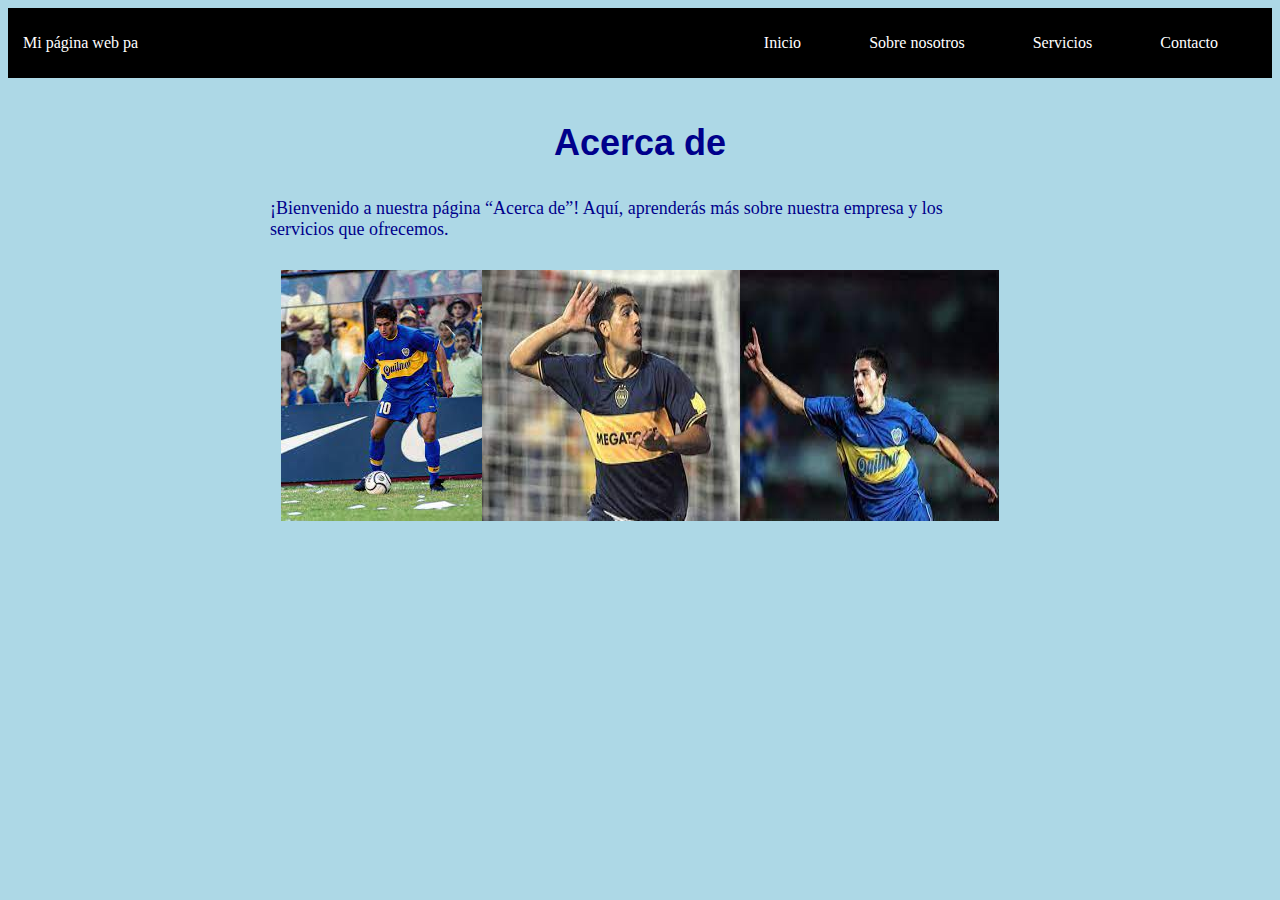
==== about.html @ b3db6733 "Initial commit" ====
<!DOCTYPE html>
<html lang="es">
  <head>
    <meta charset="UTF-8"/>
    <meta name="viewport" content="width=device-width, initial-scale=1.0">
    <title>Sobre Nosotros</title>
    <link rel="stylesheet" type="text/css" href="style.css">
  </head>
  <body>
    <div class="container-nav">
        <nav class="navbar" role="navigation">
            <a href="index.html" class="brand">Mi página web pa</a>
            <ul class="nav-links">
                <li><a href="index.html">Inicio</a></li>
                <li><a href="about.html">Sobre nosotros</a></li>
                <li><a href="services.html">Servicios</a></li>
                <li><a href="contact.html">Contacto</a></li>
            </ul>
         </nav>
      <button class="button-menu-toggle">
        Menu
      </button>
    </div>
    <div class="container">
        <h1>Acerca de</h1>
        <p>¡Bienvenido a nuestra página “Acerca de”! Aquí, aprenderás más sobre nuestra empresa y los servicios que ofrecemos.</p>
        <div class="imagenes">
            <img src="descarga.jfif" alt="Roman1" />
            <img src="descarga (1).jfif" alt="Roman2" />
            <img src="descarga (2).jfif" alt="Roman3" />
        </div>
    </div>
    <script src="script.js"></script>    
  </body>
</html>
---- style.css ----
header {
    background-color: #2c866b;
    color: #101331;
    text-align: center;
    padding: 20px;
  }

  nav ul {
    list-style: none;
    margin: 0;
    padding: 0;
  }

  nav li {
    display: inline-block;
    margin-right: 20px;
  }

  nav a {
    color: #fff;
    text-decoration: none;
    padding: 5px;
  }
  nav a:hover {
    color: #1BF7DE;
  }

  @media (max-width: 767px){
    header {
        background-color: #333;
    }
    nav {
        font-size: 16px;
    }
  }

  @media (min-width: 1200px){
    header {
        width: 1200px;
    }
  }

  .container-nav {
    display: flex;
    padding: 10px;
    height: 50px;
    background-color: black;
  }
  
  
  .navbar {
    display: flex;
    justify-content: space-between;
    width: 100%;
  }
  
  
  .brand {
    display: flex;
    align-items: center;
  }
  
  
  li>a {
    padding: 8px 24px;
  }
  
  
  li {
    list-style-type: none;
  }
  
  
  a {
    color: white;
    text-decoration:none;
  }
  
  
  .nav-links {
    display: flex;
    align-items: center;
  }
  
  
  .button-menu-toggle {
    display: none;
  }

  body{
    background-color: lightblue;
    color: darkblue;
}
h1 {
    font-family: 'Arial', sans-serif;
    font-size: 36px;
    text-align: center;
}
p{
    font-family: 'Georgia', serif;
    font-size: 18px;
    padding: 10px;
    margin: 20px;
}

.box {
    background-color: lightgray;
    width: 300px;
    height: 150px;
    padding: 20px;
    border: 5px solid black;
    margin: 50px;
}

.container {
    max-width: 800px;
    margin: auto;
    padding: 20px;
  }

  .row {
    display: flex;
    flex-wrap: wrap;
    margin: 10px;
  }
  
  .column {
    flex: 1;
    padding: 10px;
  }

  @media (max-width: 768px) {
    .column {
      flex: 100%;
    }
  
  
    .nav-links {
      display: none;
    }
  
  
    .button-menu-toggle {
      display: block;
      background-color: white;
      border:none;
      border-radius: 50px;
      padding: 0 24px;
      font-family: monospace;
      font-weight: bold;
      font-size: 20px;
    }
   
    .nav-links.nav-links-responsive {
      position: absolute;
      display: flex;
      background-color: rgba(20,20,20,0.95);
      width: 100%;
      height: 100%;
      top: 70px;
      left: 0;
      flex-direction: column;
      padding-top: 200px;
      align-items: center;
      gap:70px;
      font-size: 40px;
  
  
    }
}

.imagenes {
  display: flex;
  flex-wrap: wrap;
  flex-direction: row;
  flex-flow: wrap;
  padding-inline: none;
  align-items: auto;
  justify-content: center;
}

.video {
  text-align: center;
}

@media (min-width: 200px) {
  .footer {
    width: 200px;
  }
}

footer {
  display: flex;
  text-align: center;
}
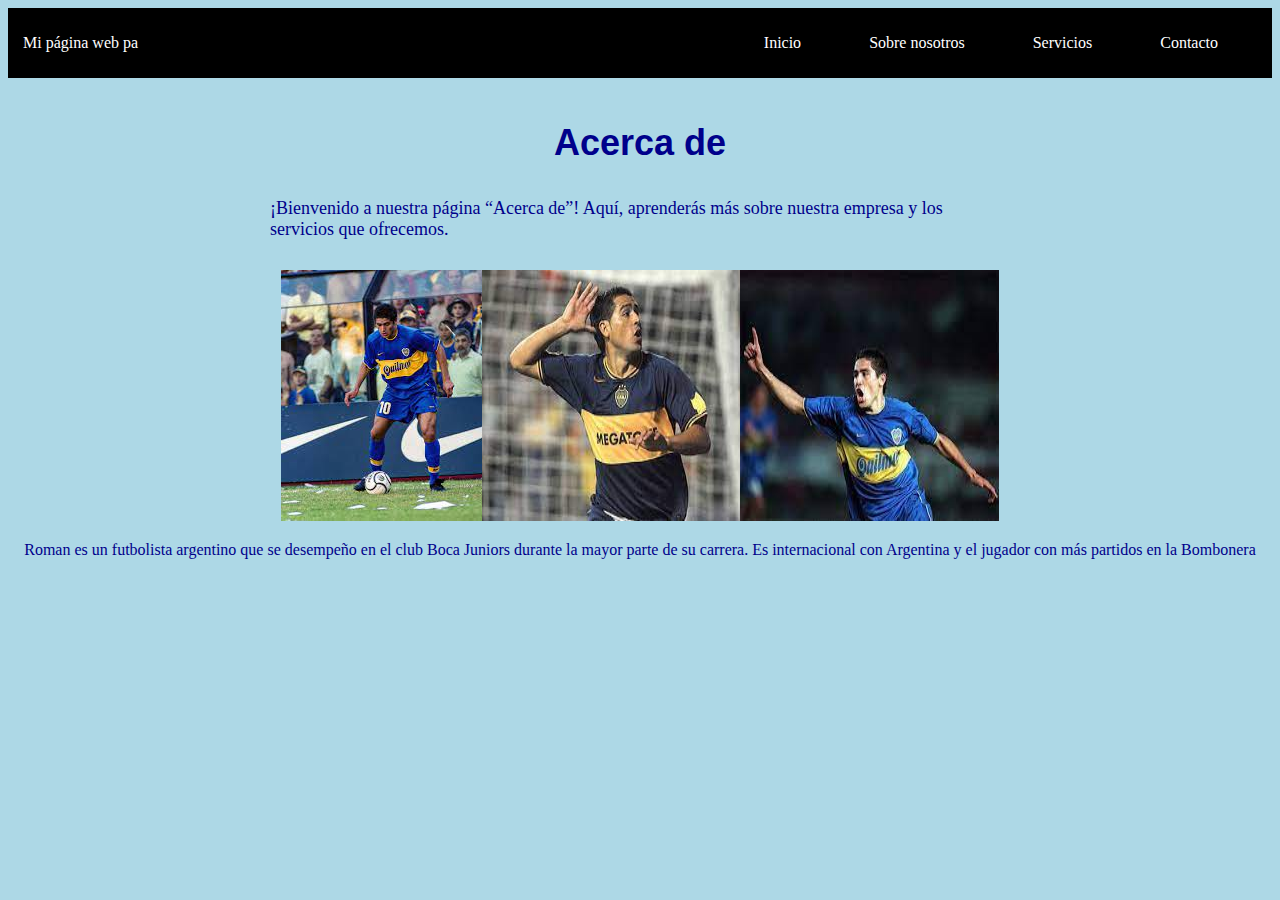
==== commit 60216565: "mi primera confirmacion de actualizacion" ====
--- a/about.html
+++ b/about.html
@@ -21,15 +21,18 @@
         Menu
       </button>
     </div>
-    <div class="container">
-        <h1>Acerca de</h1>
-        <p>¡Bienvenido a nuestra página “Acerca de”! Aquí, aprenderás más sobre nuestra empresa y los servicios que ofrecemos.</p>
-        <div class="imagenes">
-            <img src="descarga.jfif" alt="Roman1" />
-            <img src="descarga (1).jfif" alt="Roman2" />
-            <img src="descarga (2).jfif" alt="Roman3" />
-        </div>
-    </div>
+    <main>
+      <div class="container">
+          <h1>Acerca de</h1>
+          <p>¡Bienvenido a nuestra página “Acerca de”! Aquí, aprenderás más sobre nuestra empresa y los servicios que ofrecemos.</p>
+          <div class="imagenes">
+              <img src="descarga.jfif" alt="Roman1" />
+              <img src="descarga (1).jfif" alt="Roman2" />
+              <img src="descarga (2).jfif" alt="Roman3" />
+          </div>
+      </div>
+      <div class="greeting">Roman es un futbolista argentino que se desempeño en el club Boca Juniors durante la mayor parte de su carrera. Es internacional con Argentina y el jugador con más partidos en la Bombonera</div>
+    </main>
     <script src="script.js"></script>    
   </body>
 </html>
--- a/style.css
+++ b/style.css
@@ -194,3 +194,6 @@
   text-align: center;
 }
 
+.greeting {
+  text-align: center;
+}
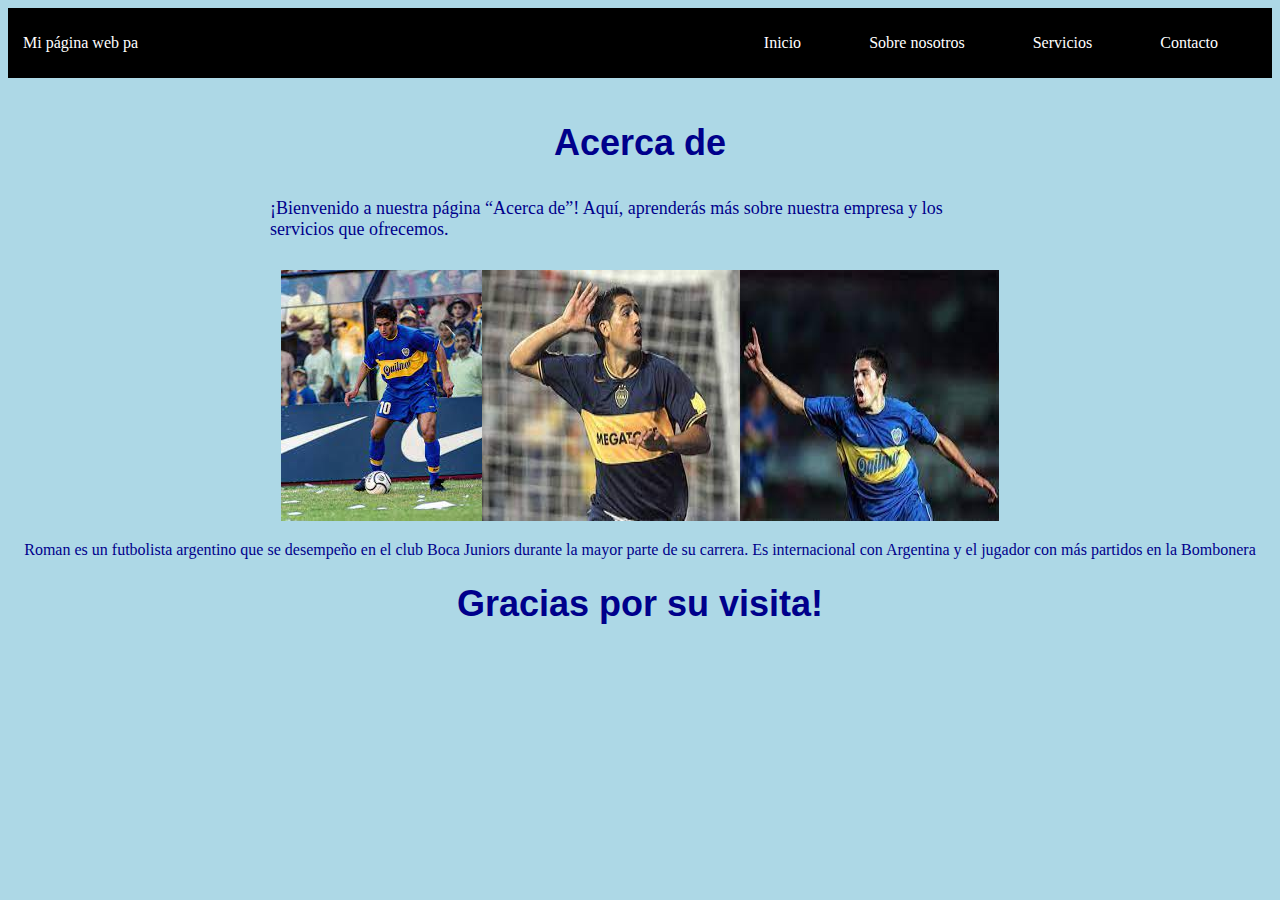
==== commit 9dd97e30: "gracias por su visita" ====
--- a/about.html
+++ b/about.html
@@ -32,6 +32,9 @@
           </div>
       </div>
       <div class="greeting">Roman es un futbolista argentino que se desempeño en el club Boca Juniors durante la mayor parte de su carrera. Es internacional con Argentina y el jugador con más partidos en la Bombonera</div>
+      <div class="greeting">
+        <h1>Gracias por su visita!</h1>
+      </div>
     </main>
     <script src="script.js"></script>    
   </body>
